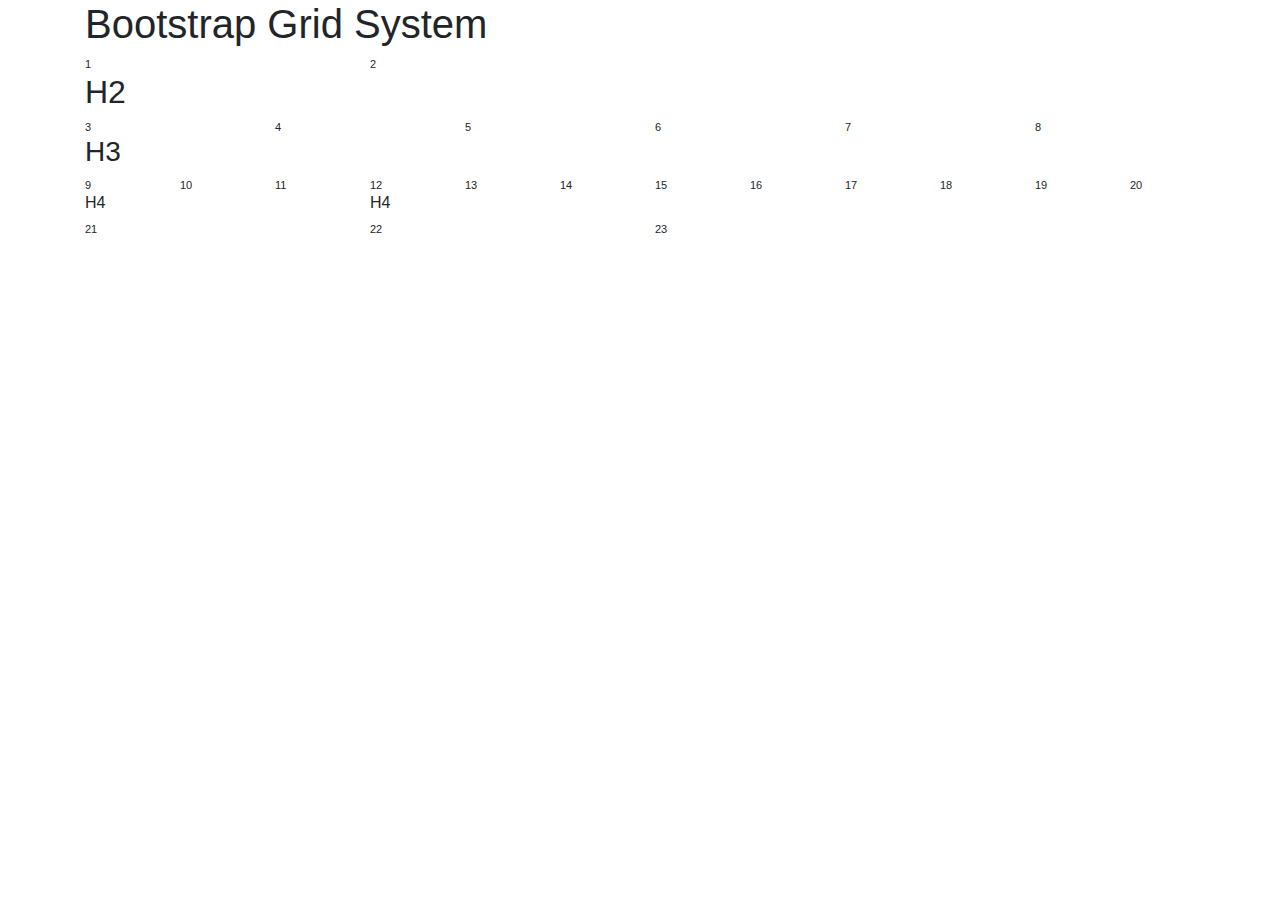
==== Grid1of2-final.html @ c84a0471 "Initial commit" ====
﻿<!DOCTYPE html>
<html>
<head>
    <meta charset="utf-8" />
    <title>
        Bootstrap Grid System (1of2)
    </title>
    <script src="Scripts/bootstrap.min.js"></script>
    <script src="Scripts/jquery-3.5.1.min.js"></script>
    <link href="Content/bootstrap.min.css" rel="stylesheet" />
</head>

    <body>
        <div class="container">

            <h1>Bootstrap Grid System</h1>

            <div class="row">
                <div class="col-3" style="font-size:11px;">1</div>
                <div class="col-9" style="font-size:11px;">2</div>
            </div>

            <h2>H2</h2>

            <div class="row">
                <div class="col-2" ; style="font-size:11px;">3</div>
                <div class="col-2" ; style="font-size:11px;">4</div>
                <div class="col-2" ; style="font-size:11px;">5</div>
                <div class="col-2" ; style="font-size:11px;">6</div>
                <div class="col-2" ; style="font-size:11px;">7</div>
                <div class="col-2" ; style="font-size:11px;">8</div>
            </div>

            <h3>H3</h3>

            <div class="row">
                <div class="col-1" ; style="font-size:11px;">9</div>
                <div class="col-1" ; style="font-size:11px;">10</div>
                <div class="col-1" ; style="font-size:11px;">11</div>
                <div class="col-1" ; style="font-size:11px;">12</div>
                <div class="col-1" ; style="font-size:11px;">13</div>
                <div class="col-1" ; style="font-size:11px;">14</div>
                <div class="col-1" ; style="font-size:11px;">15</div>
                <div class="col-1" ; style="font-size:11px;">16</div>
                <div class="col-1" ; style="font-size:11px;">17</div>
                <div class="col-1" ; style="font-size:11px;">18</div>
                <div class="col-1" ; style="font-size:11px;">19</div>
                <div class="col-1" ; style="font-size:11px;">20</div>
            </div>

            <div class="row h6">
                <div class="col-3">H4</div>
                <div class="col-6">H4</div>
            </div>

            <div class="row" style="font-size:11px;">
                <div class="col-3">21</div>
                <div class="col-3">22</div>
                <div class="col-6">23</div>
            </div>
        </div>

    </body>
</html>
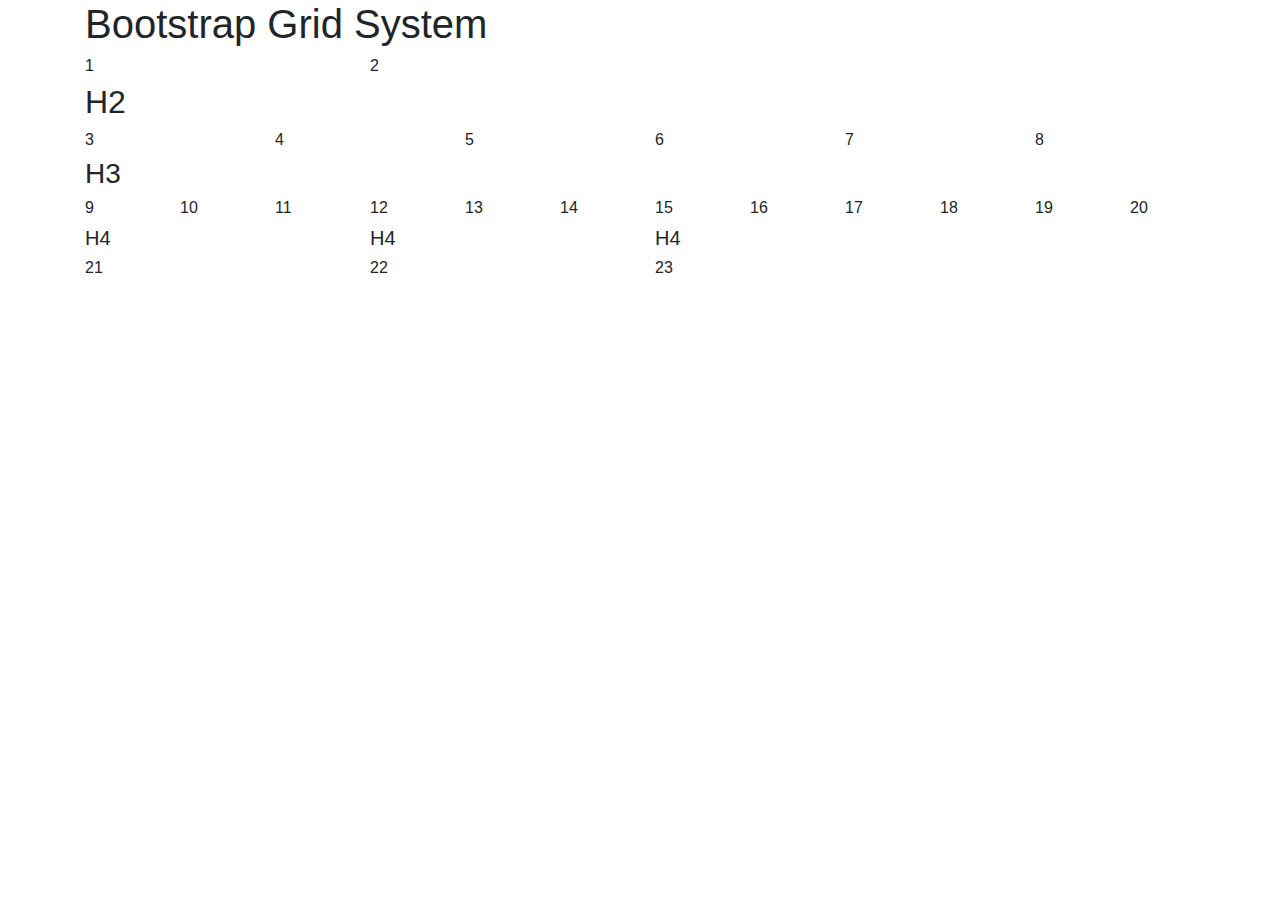
==== commit 5686ac92: "day 2 edit" ====
--- a/Grid1of2-final.html
+++ b/Grid1of2-final.html
@@ -5,60 +5,62 @@
     <title>
         Bootstrap Grid System (1of2)
     </title>
-    <script src="Scripts/bootstrap.min.js"></script>
-    <script src="Scripts/jquery-3.5.1.min.js"></script>
-    <link href="Content/bootstrap.min.css" rel="stylesheet" />
 </head>
 
-    <body>
-        <div class="container">
+<body>
+    <div class="container">
 
-            <h1>Bootstrap Grid System</h1>
+        <h1>Bootstrap Grid System</h1>
 
-            <div class="row">
-                <div class="col-3" style="font-size:11px;">1</div>
-                <div class="col-9" style="font-size:11px;">2</div>
-            </div>
-
-            <h2>H2</h2>
-
-            <div class="row">
-                <div class="col-2" ; style="font-size:11px;">3</div>
-                <div class="col-2" ; style="font-size:11px;">4</div>
-                <div class="col-2" ; style="font-size:11px;">5</div>
-                <div class="col-2" ; style="font-size:11px;">6</div>
-                <div class="col-2" ; style="font-size:11px;">7</div>
-                <div class="col-2" ; style="font-size:11px;">8</div>
-            </div>
-
-            <h3>H3</h3>
-
-            <div class="row">
-                <div class="col-1" ; style="font-size:11px;">9</div>
-                <div class="col-1" ; style="font-size:11px;">10</div>
-                <div class="col-1" ; style="font-size:11px;">11</div>
-                <div class="col-1" ; style="font-size:11px;">12</div>
-                <div class="col-1" ; style="font-size:11px;">13</div>
-                <div class="col-1" ; style="font-size:11px;">14</div>
-                <div class="col-1" ; style="font-size:11px;">15</div>
-                <div class="col-1" ; style="font-size:11px;">16</div>
-                <div class="col-1" ; style="font-size:11px;">17</div>
-                <div class="col-1" ; style="font-size:11px;">18</div>
-                <div class="col-1" ; style="font-size:11px;">19</div>
-                <div class="col-1" ; style="font-size:11px;">20</div>
-            </div>
-
-            <div class="row h6">
-                <div class="col-3">H4</div>
-                <div class="col-6">H4</div>
-            </div>
-
-            <div class="row" style="font-size:11px;">
-                <div class="col-3">21</div>
-                <div class="col-3">22</div>
-                <div class="col-6">23</div>
-            </div>
+        <div class="row h6">
+            <div class="col-3">1</div>
+            <div class="col-9">2</div>
         </div>
 
-    </body>
+        <h2>H2</h2>
+
+        <div class="row h6">
+            <div class="col-2">3</div>
+            <div class="col-2">4</div>
+            <div class="col-2">5</div>
+            <div class="col-2">6</div>
+            <div class="col-2">7</div>
+            <div class="col-2">8</div>
+        </div>
+
+        <h3>H3</h3>
+
+        <div class="row h6">
+            <div class="col-1">9</div>
+            <div class="col-1">10</div>
+            <div class="col-1">11</div>
+            <div class="col-1">12</div>
+            <div class="col-1">13</div>
+            <div class="col-1">14</div>
+            <div class="col-1">15</div>
+            <div class="col-1">16</div>
+            <div class="col-1">17</div>
+            <div class="col-1">18</div>
+            <div class="col-1">19</div>
+            <div class="col-1">20</div>
+        </div>
+
+        <div class="row h5">
+            <div class="col-3">H4</div>
+            <div class="col-3">H4</div>
+            <div class="col-6">H4</div>
+        </div>
+
+        <div class="row h6">
+            <div class="col-3">21</div>
+            <div class="col-3">22</div>
+            <div class="col-6">23</div>
+        </div>
+    </div>
+
+    <link href="Content/bootstrap.min.css" rel="stylesheet" />
+    <script src="Scripts/jquery-3.5.1.min.js"></script>
+    <script src="Scripts/bootstrap.min.js"></script>
+
+</body>
 </html>